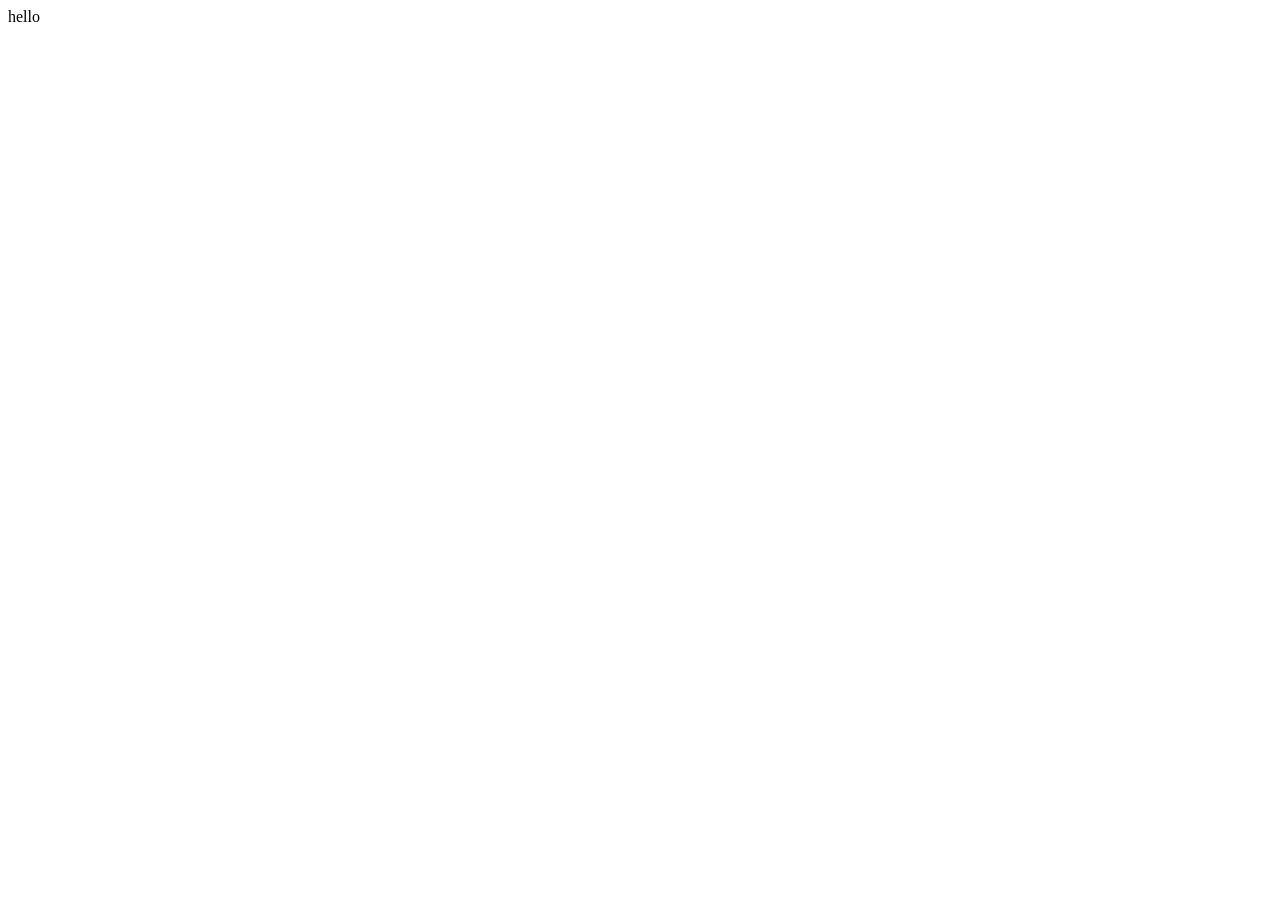
==== index.html @ 75d32fea "first commit" ====
<!DOCTYPE html>
<html lang="en">
<head>
    <meta charset="UTF-8">
    <meta name="viewport" content="width=device-width, initial-scale=1.0">
    <title>Document</title>
</head>
<body>
    hello
    
</body>
</html>
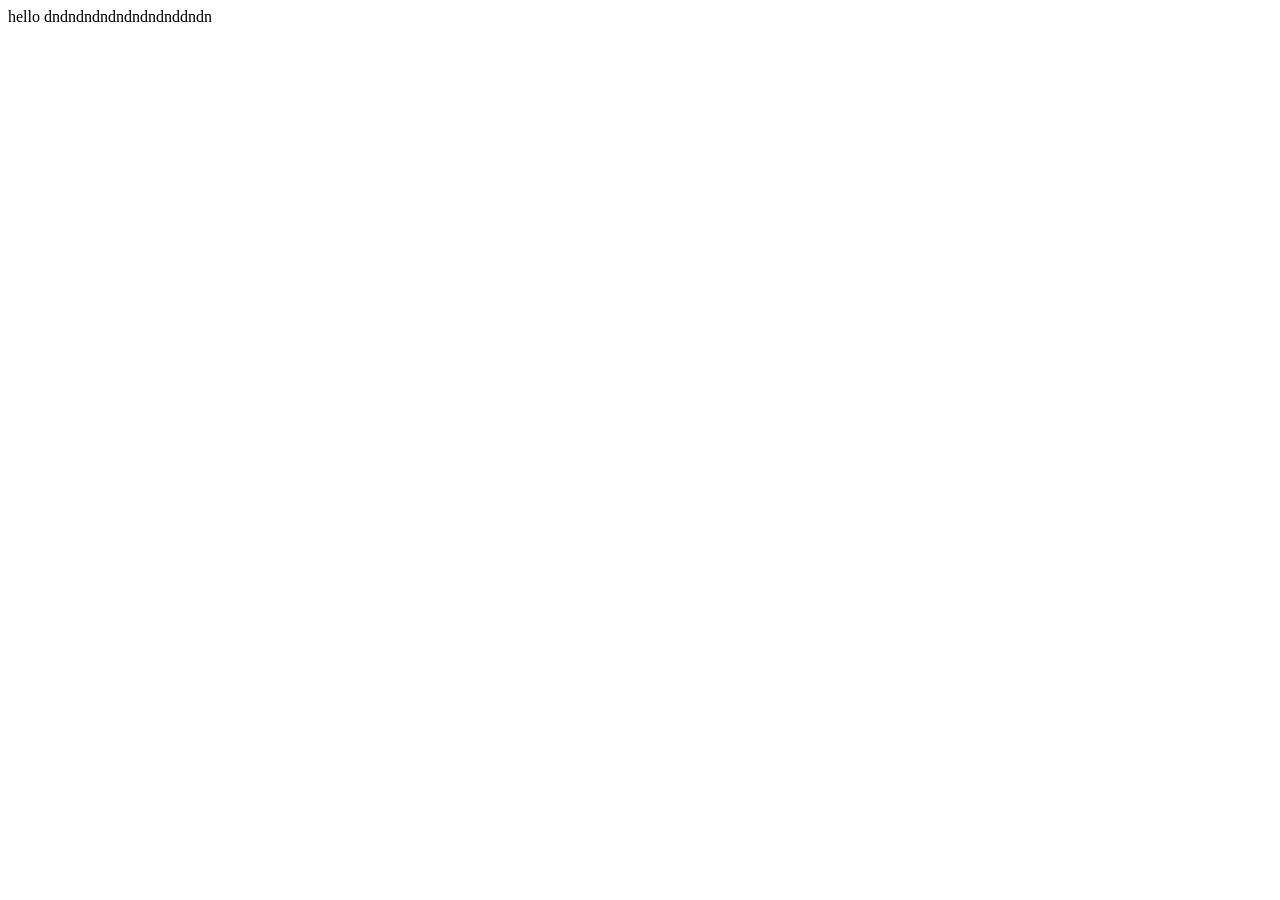
==== commit 112154af: "second commit" ====
--- a/index.html
+++ b/index.html
@@ -6,7 +6,7 @@
     <title>Document</title>
 </head>
 <body>
-    hello
+    hello  dndndndndndndndnddndn
     
 </body>
 </html>
